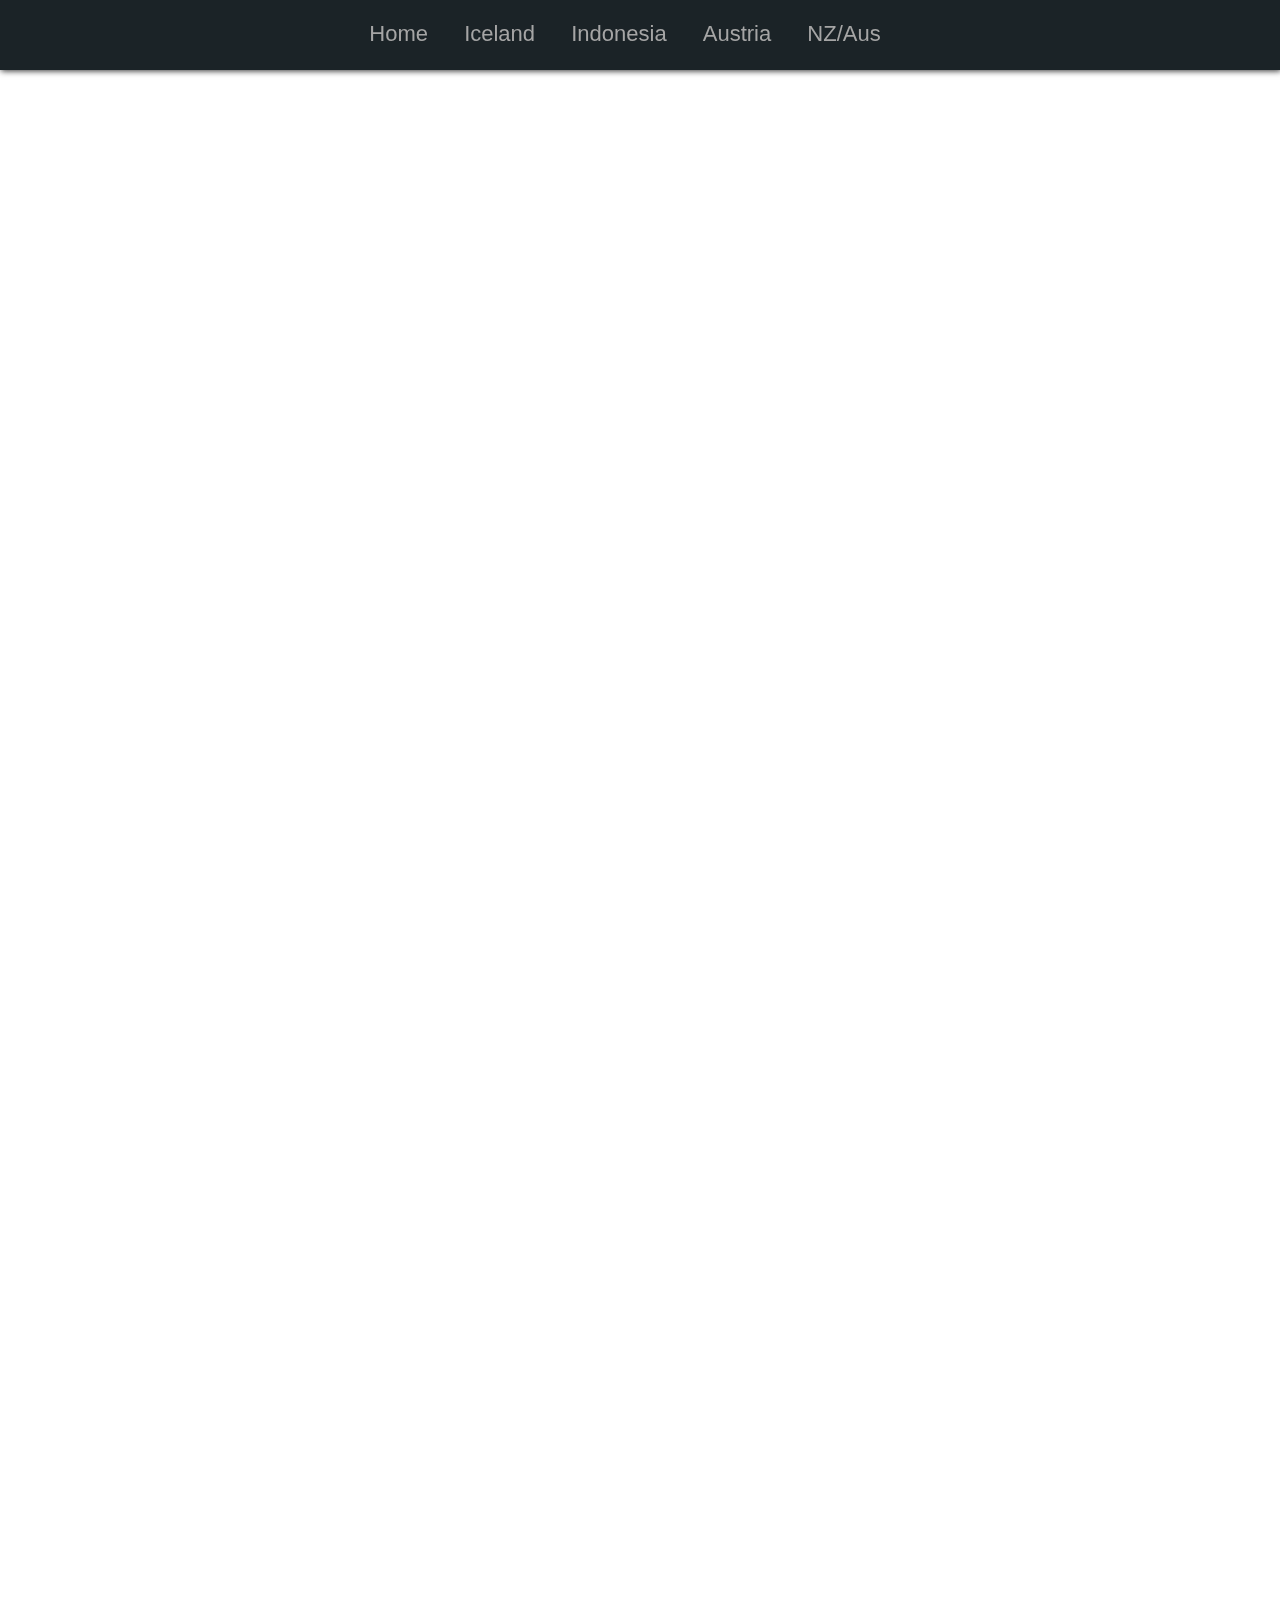
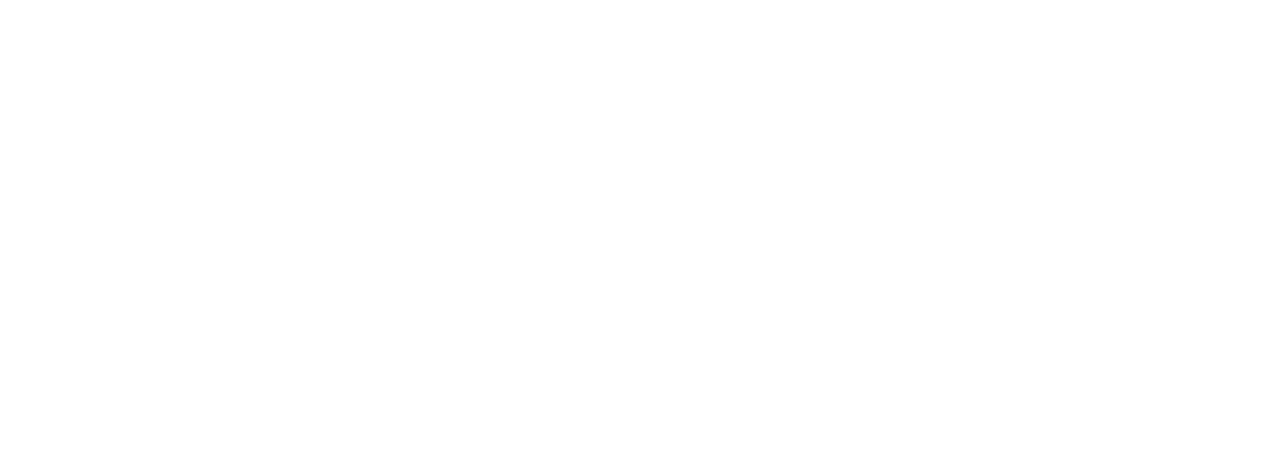
==== index.html @ 0d80faf4 "blog information from wikipedia shows according to location" ====
<!DOCTYPE html>
<html>
	<head>
    <meta charset='utf-8'>
		  <link type='text/css' rel='stylesheet' href='Photography portfolio3.css' />
		<title>Marcus Guthries' Travel Blog</title>
	</head>
	<body>
		<div id='nav_bar'>
			<div id='menu'>
				<li id='home'><a href='#'>Home</a></li>
				<li class='menu_button' id='iceland' data-location='iceland'><a href='#'>Iceland</a></li>
				<li class='menu_button' id='indonesia' data-location='indonesia'><a href='#'>Indonesia</a></li>
				<li class='menu_button' id='austria' data-location='austria'><a href='#'>Austria</a></li>
				<li class='menu_button' id='nzaus' data-location='nzaus'><a href='#'>NZ/Aus</a></li>
			</div>
		</div>
		<div id='parallax_wrapper'>
		<div class='parallax_image' id='parallax_image_iceland'>
			<div class='menu_button parallax_link' data-location='iceland'><a href='#'>Iceland</a>
			</div>
		</div>
		<div class='parallax_image' id='parallax_image_indonesia'>
			<div class='menu_button parallax_link' data-location='indonesia'><a href='#'>Indonesia</a>
			</div>
		</div>
		<div class='parallax_image' id='parallax_image_austria'>
			<div class='menu_button parallax_link' data-location='austria'><a href='#'>Austria</a>
			</div>
		</div>
		<div class='parallax_image' id='parallax_image_nzaus'>
			<div class='menu_button parallax_link'  data-location='nzaus'><a href='#'>NZ/Aus</a>
			</div>
		</div>
		</div>
		<div id='content'>
			<div id="country_info">
				<h4 id='country'>Country
				</h4>
				<p class='blog_listing' id="blog_listing_iceland">Iceland is a Nordic island country in the North Atlantic Ocean. It has a population of 332,529 and an area of 103,000 km2 (40,000 sq mi), making it the most sparsely populated country in Europe. The capital and largest city is Reykjavík. Reykjavík and the surrounding areas in the southwest of the country are home to over two-thirds of the population. Iceland is volcanically and geologically active. The interior consists of a plateau characterised by sand and lava fields, mountains and glaciers, while many glacial rivers flow to the sea through the lowlands. Iceland is warmed by the Gulf Stream and has a temperate climate, despite a high latitude just outside the Arctic Circle. Its high latitude and marine influence still keeps summers chilly, with most of the archipelago having a tundra climate.
				</p>
				<p class='blog_listing' id="blog_listing_indonesia">Indonesia is a unitary sovereign state and transcontinental country located mainly in Southeast Asia with some territories in Oceania. Situated between the Indian and Pacific oceans, it is the world's largest island country, with more than seventeen thousand islands. At 1,904,569 square kilometres (735,358 square miles), Indonesia is the world's 14th-largest country in terms of land area and world's 7th-largest country in terms of combined sea and land area. It has an estimated population of over 260 million people and is the world's fourth most populous country, the most populous Austronesian nation, as well as the most populous Muslim-majority country. The world's most populous island, Java, contains more than half of the country's population.
				</p>
				<p class='blog_listing' id="blog_listing_austria"> Austria is a federal republic and a landlocked country of over 8.7 million people in Central Europe. It is bordered by the Czech Republic and Germany to the north, Hungary and Slovakia to the east, Slovenia and Italy to the south, and Switzerland and Liechtenstein to the west. The territory of Austria covers 83,879 km2 (32,386 sq mi). The terrain is highly mountainous, lying within the Alps; only 32% of the country is below 500 m (1,640 ft), and its highest point is 3,798 m (12,461 ft). The majority of the population speaks local Bavarian dialects of German as their native language, and Austrian German in its standard form is the country's official language. Other local official languages are Hungarian, Burgenland Croatian, and Slovene.
				</p>
				<p class='blog_listing' id="blog_listing_nzaus">New Zealand is an island nation in the southwestern Pacific Ocean. The country geographically comprises two main landmasses—the North Island (or Te Ika-a-Māui), and the South Island (or Te Waipounamu)—and around 600 smaller islands. The country's varied topography and its sharp mountain peaks, such as the Southern Alps, owe much to the tectonic uplift of land and volcanic eruptions. New Zealand's capital city is Wellington, while its most populous city is Auckland. <br><br>
				Australia is a country comprising the mainland of the Australian continent, the island of Tasmania and numerous smaller islands. It is the world's sixth-largest country by total area. The neighbouring countries are Papua New Guinea, Indonesia and East Timor to the north; the Solomon Islands and Vanuatu to the north-east; and New Zealand to the south-east. Australia's capital is Canberra, and its largest urban area is Sydney.
				</p>
			</div>
			<ul id='grid'>
			</ul>
		</div>
		<div id='grid_photo_big_wrapper'>
		</div>
		<script src='https://code.jquery.com/jquery-3.1.0.min.js'></script>
		<script src='Photography portfolio3.js'></script>
  </body>
</html>
---- Photography portfolio3.css ----
html {
  margin: 0;
  font-size: 0;
          /* it corrects the 'white space' between the letters, which was making the divs larger and the child parallax divs weren't connecting neatly as a result (now need to state font size for child elements)*/
}

body {
  overflow-x: hidden;
  font-family: 'Century Gothic',  sans-serif;
  display: inline-block;
  margin: 0;
  -webkit-font-smoothing: antialiased;             /* dont think its working */
  -moz-osx-font-smoothing: grayscale;              /* dont think its working */
  font-size: 0;
}

#nav_bar {
  width: 100vw;
  height: 70px;
  background-color: #1b2327;
  box-shadow: 1px 1px 6px rgba(0, 0, 0, 0.8);
  z-index: 100;
  position: fixed;
}

#menu {
  list-style-type: none;
  font-size: 22px;
  line-height: 130%;
  cursor: default;
  top: 20px;
  left: 50%;
  position: absolute;
}

#menu li {
  display: inline-block;
  padding-right: 30px;
}

#menu li a {
  text-decoration: none;
  margin: 0;
  color: #a5a5a5;
}

#menu li a:hover {
  opacity: 0.5;
}

#parallax_wrapper {
  position: relative;
  width: 100vw;
  left: 0;
  margin: 0;
  top: 70px;
}

.parallax_image {
  display: inline-block;
}

#parallax_image_iceland {
  background-image: url('iceland_cropped.jpg');
  background-size: cover;
  background-attachment: fixed;
  width: 100vw;
  height: 500px;
  position: relative;
  font-size: 16px;
}

#parallax_image_indonesia {
  background-image: url('indonesia_cropped.jpg');
  background-size: cover;
  background-attachment: fixed;
  width: 100vw;
  height: 500px;
  position: relative;
  font-size: 16px;
}

#parallax_image_austria {
  background-image: url('ischgl_cropped.jpg');
  background-size: cover;
  background-attachment: fixed;
  width: 100vw;
  height: 500px;
  position: relative;
  font-size: 16px;
}

#parallax_image_nzaus {
  background-image: url('nzaus_cropped.jpg');
  background-size: cover;
  background-attachment: fixed;
  width: 100vw;
  height: 500px;
  position: relative;
  font-size: 16px;
}

.parallax_link {
  left: 50%;
  top: 200px;
  width: 200px;
  position: absolute;
  font-size: 36px;
  text-align: center;
  margin-left: -100px;
  cursor: pointer;
}

.parallax_link a {
  text-decoration: none;
  color: white;
}

#content {
  position: relative;
  width: 100vw;
  background-color: white;
  left: 0;
  z-index: 1;
  display: inline-block;
  margin-bottom: 0;
}

#country_info {
  width: 20vw;
  background-color: white;
  display: none;
  z-index: 4;
  left: 0;
  margin: 0;
  box-sizing: border-box;
  padding: 20px;
  font-size: 12px;
  position: absolute;
  line-height: 1.5;
  /* jscript is making it position absolute, when its not fixed */
}

#grid {
    width: 80vw;
    box-sizing: border-box;
    list-style-type: none;
    display: none;
    overflow-x: hidden;
    float: right;
    z-index: 5;
    margin: 0;
}

.grid_list {
    float: left;
    width: 33.333%;
    height: 140px;
    overflow: hidden;
    box-sizing: border-box;
    border: 2px white solid;
    margin: 0;
    cursor: pointer;
}

.grid_list:nth-of-type(12n+1),
.grid_list:nth-of-type(12n+7) {
  width: 66.666%;
  height: 280px;
}

.grid_list:nth-of-type(12n+7) {
  float: right;
}

.image_holder {
  height: 100%;
  display:flex;
}

.grid_photo {
    width: 125%;             /* over 100% so the longer landscape photos fill the whole tile */
    align-self: center;
}

.grid_photo:hover {
  transform: scale(1.2);
}

#grid_photo_big_wrapper {
  height: 100vh;
  width: 100vw;
  position: fixed;
  top: 0%;
  left: 0%;
  background-color: black;
  overflow: hidden;
  display: none;
  z-index: 11;
}

.grid_photo_big {
  position:absolute;
  left: 50%;
  top: 50%;
  display: none;
  max-height: 100%;
  max-width: 100%;
}

#close {
    position: relative;
    top: 2%;
    left: 95%;
    color: #f1f1f1;
    font-size: 40px;
    font-weight: bold;
    transition: 0.3s;
    z-index: 9;
}

#close:hover,
#close:focus {
    color: #bbb;
    text-decoration: none;
    cursor: pointer;
}
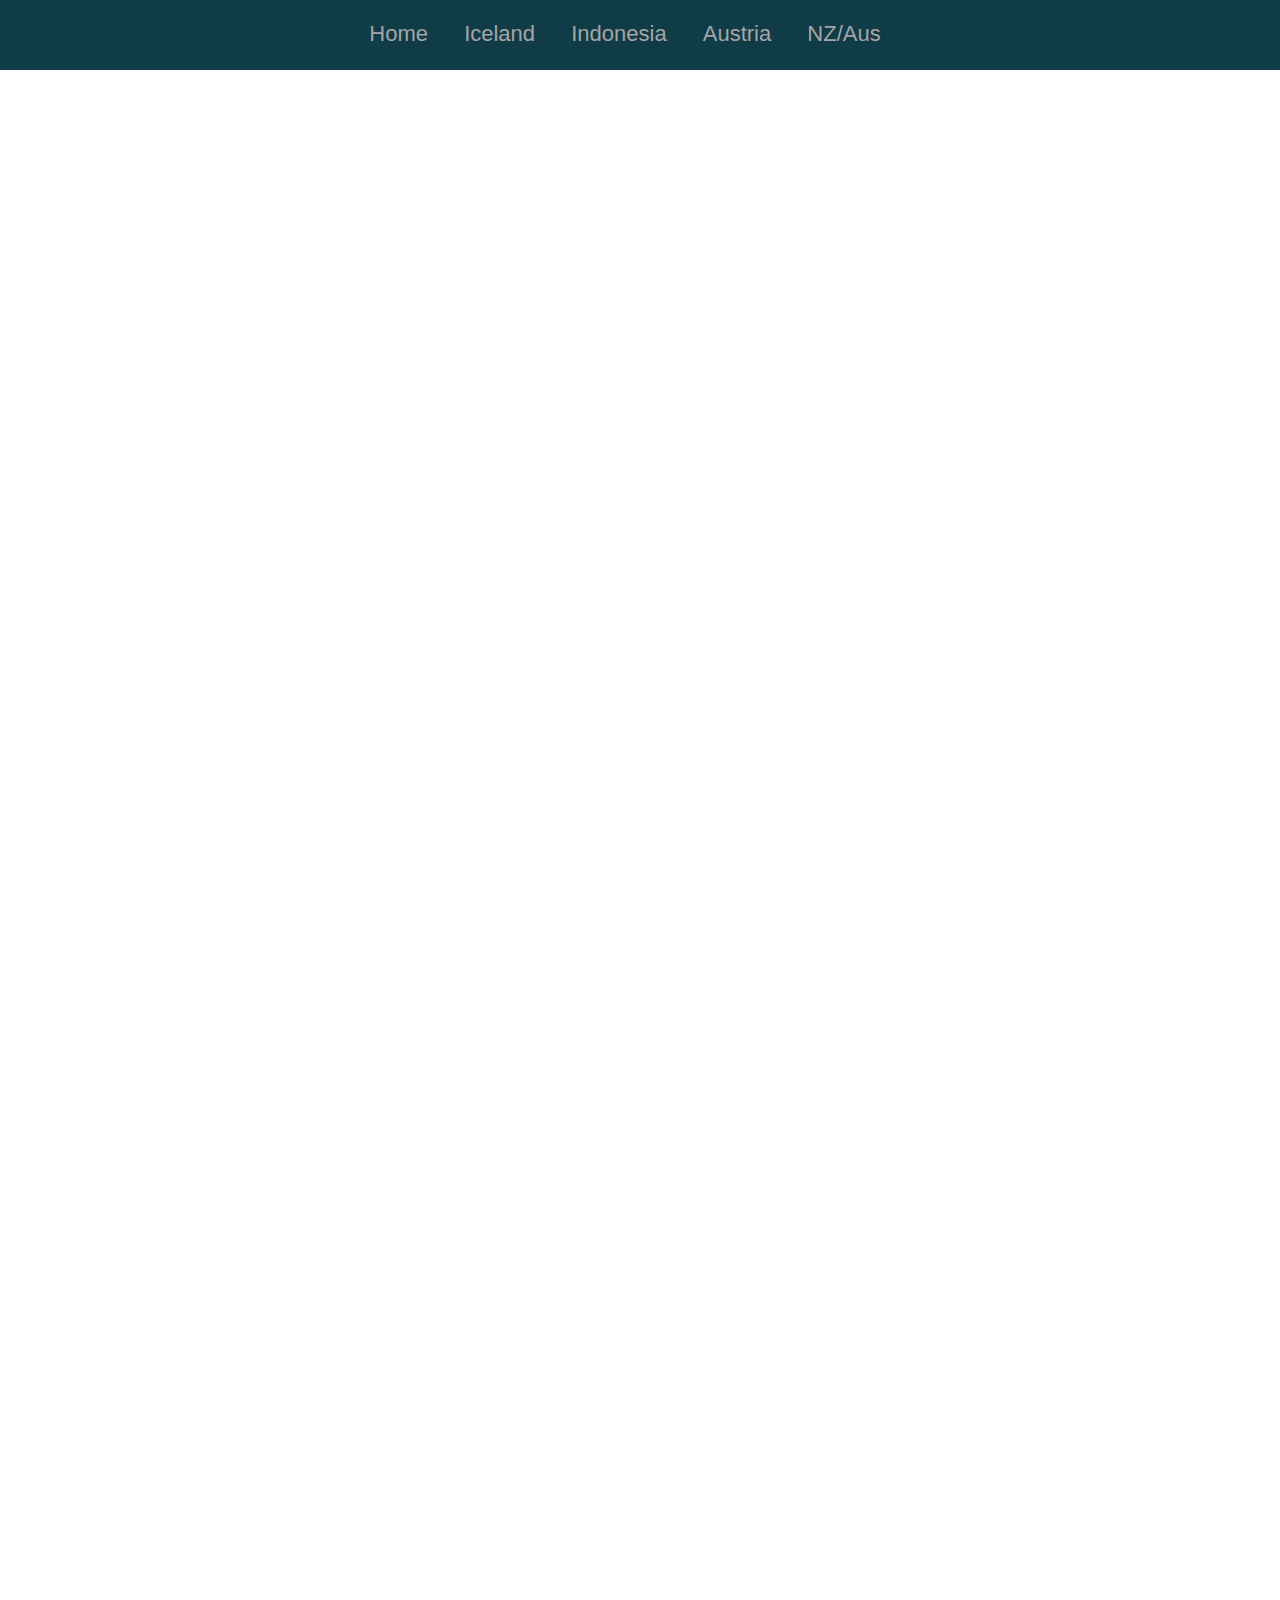
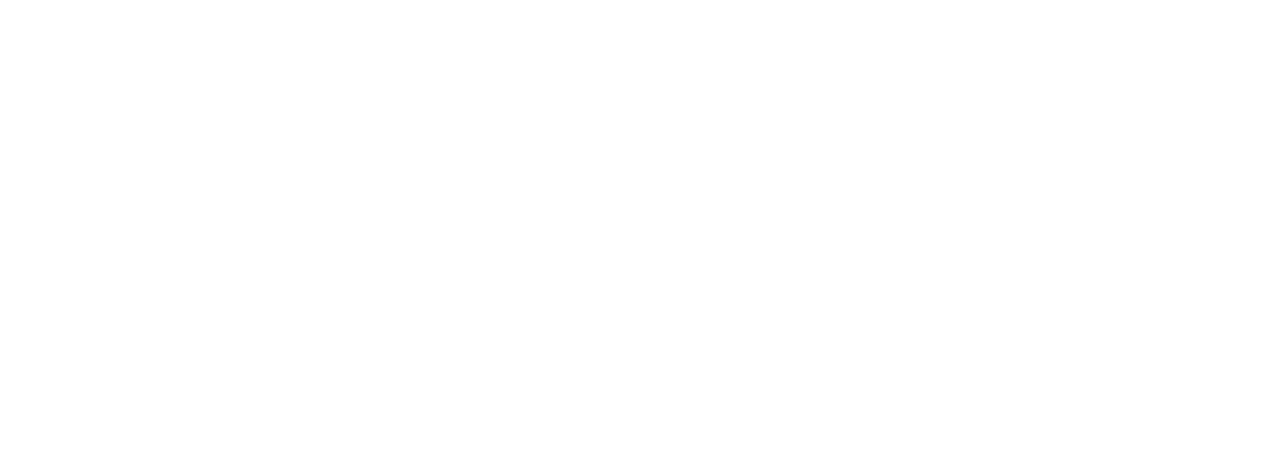
==== commit daddf1f5: "slight changing photos from ul to div" ====
--- a/index.html
+++ b/index.html
@@ -1,8 +1,8 @@
 <!DOCTYPE html>
-<html>
+<html lang='en'>
 	<head>
     <meta charset='utf-8'>
-		  <link type='text/css' rel='stylesheet' href='Photography portfolio3.css' />
+		  <link type='text/css' rel='stylesheet' href='Travel_blog.css' />
 		<title>Marcus Guthries' Travel Blog</title>
 	</head>
 	<body>
@@ -34,25 +34,40 @@
 		</div>
 		</div>
 		<div id='content'>
-			<div id="country_info">
-				<h4 id='country'>Country
+			<div class='country_info' id='country_info_iceland'>
+				<h4 class='country'>Iceland
 				</h4>
-				<p class='blog_listing' id="blog_listing_iceland">Iceland is a Nordic island country in the North Atlantic Ocean. It has a population of 332,529 and an area of 103,000 km2 (40,000 sq mi), making it the most sparsely populated country in Europe. The capital and largest city is Reykjavík. Reykjavík and the surrounding areas in the southwest of the country are home to over two-thirds of the population. Iceland is volcanically and geologically active. The interior consists of a plateau characterised by sand and lava fields, mountains and glaciers, while many glacial rivers flow to the sea through the lowlands. Iceland is warmed by the Gulf Stream and has a temperate climate, despite a high latitude just outside the Arctic Circle. Its high latitude and marine influence still keeps summers chilly, with most of the archipelago having a tundra climate.
+				<p>Iceland is a Nordic island country in the North Atlantic Ocean. It has a population of 332,529 and an area of 103,000 km2 (40,000 sq mi), making it the most sparsely populated country in Europe. The capital and largest city is Reykjavík. Reykjavík and the surrounding areas in the southwest of the country are home to over two-thirds of the population. Iceland is volcanically and geologically active. The interior consists of a plateau characterised by sand and lava fields, mountains and glaciers, while many glacial rivers flow to the sea through the lowlands. Iceland is warmed by the Gulf Stream and has a temperate climate, despite a high latitude just outside the Arctic Circle. Its high latitude and marine influence still keeps summers chilly, with most of the archipelago having a tundra climate.
 				</p>
-				<p class='blog_listing' id="blog_listing_indonesia">Indonesia is a unitary sovereign state and transcontinental country located mainly in Southeast Asia with some territories in Oceania. Situated between the Indian and Pacific oceans, it is the world's largest island country, with more than seventeen thousand islands. At 1,904,569 square kilometres (735,358 square miles), Indonesia is the world's 14th-largest country in terms of land area and world's 7th-largest country in terms of combined sea and land area. It has an estimated population of over 260 million people and is the world's fourth most populous country, the most populous Austronesian nation, as well as the most populous Muslim-majority country. The world's most populous island, Java, contains more than half of the country's population.
+			</div>
+				<div class='country_info' id='country_info_indonesia'>
+				<h4 class='country'>Indonesia
+				</h4>
+				<p>Indonesia is a unitary sovereign state and transcontinental country located mainly in Southeast Asia with some territories in Oceania. Situated between the Indian and Pacific oceans, it is the world's largest island country, with more than seventeen thousand islands. At 1,904,569 square kilometres (735,358 square miles), Indonesia is the world's 14th-largest country in terms of land area and world's 7th-largest country in terms of combined sea and land area. It has an estimated population of over 260 million people and is the world's fourth most populous country, the most populous Austronesian nation, as well as the most populous Muslim-majority country. The world's most populous island, Java, contains more than half of the country's population.
 				</p>
-				<p class='blog_listing' id="blog_listing_austria"> Austria is a federal republic and a landlocked country of over 8.7 million people in Central Europe. It is bordered by the Czech Republic and Germany to the north, Hungary and Slovakia to the east, Slovenia and Italy to the south, and Switzerland and Liechtenstein to the west. The territory of Austria covers 83,879 km2 (32,386 sq mi). The terrain is highly mountainous, lying within the Alps; only 32% of the country is below 500 m (1,640 ft), and its highest point is 3,798 m (12,461 ft). The majority of the population speaks local Bavarian dialects of German as their native language, and Austrian German in its standard form is the country's official language. Other local official languages are Hungarian, Burgenland Croatian, and Slovene.
+			</div>
+			<div class='country_info' id='country_info_austria'>
+				<h4 class='country'>Austria
+				</h4>
+				<p> Austria is a federal republic and a landlocked country of over 8.7 million people in Central Europe. It is bordered by the Czech Republic and Germany to the north, Hungary and Slovakia to the east, Slovenia and Italy to the south, and Switzerland and Liechtenstein to the west. The territory of Austria covers 83,879 km2 (32,386 sq mi). The terrain is highly mountainous, lying within the Alps; only 32% of the country is below 500 m (1,640 ft), and its highest point is 3,798 m (12,461 ft). The majority of the population speaks local Bavarian dialects of German as their native language, and Austrian German in its standard form is the country's official language. Other local official languages are Hungarian, Burgenland Croatian, and Slovene.
 				</p>
-				<p class='blog_listing' id="blog_listing_nzaus">New Zealand is an island nation in the southwestern Pacific Ocean. The country geographically comprises two main landmasses—the North Island (or Te Ika-a-Māui), and the South Island (or Te Waipounamu)—and around 600 smaller islands. The country's varied topography and its sharp mountain peaks, such as the Southern Alps, owe much to the tectonic uplift of land and volcanic eruptions. New Zealand's capital city is Wellington, while its most populous city is Auckland. <br><br>
+			</div>
+			<div class='country_info' id='country_info_nzaus'>
+				<h4 class='country'>New Zealand & Australia
+				</h4>
+				<p>New Zealand is an island nation in the southwestern Pacific Ocean. The country geographically comprises two main landmasses—the North Island (or Te Ika-a-Māui), and the South Island (or Te Waipounamu)—and around 600 smaller islands. The country's varied topography and its sharp mountain peaks, such as the Southern Alps, owe much to the tectonic uplift of land and volcanic eruptions. New Zealand's capital city is Wellington, while its most populous city is Auckland.
+					<br>
+					<br>
 				Australia is a country comprising the mainland of the Australian continent, the island of Tasmania and numerous smaller islands. It is the world's sixth-largest country by total area. The neighbouring countries are Papua New Guinea, Indonesia and East Timor to the north; the Solomon Islands and Vanuatu to the north-east; and New Zealand to the south-east. Australia's capital is Canberra, and its largest urban area is Sydney.
 				</p>
 			</div>
-			<ul id='grid'>
-			</ul>
+			<!-- grid structure and relevant photos being appended to #grid according to array, in jscript -->
+			<div id='grid'>
+			</div>
 		</div>
 		<div id='grid_photo_big_wrapper'>
 		</div>
 		<script src='https://code.jquery.com/jquery-3.1.0.min.js'></script>
-		<script src='Photography portfolio3.js'></script>
+		<script src='Travel_blog.js'></script>
   </body>
 </html>
--- a/Travel_blog.css
+++ b/Travel_blog.css
@@ -0,0 +1,212 @@
+html {
+    /* correcting the 'white space' between the letters, which was making the divs larger and the child parallax divs weren't connecting neatly as a result (now need to state font size for child elements)*/
+  margin: 0;
+  font-size: 0;
+}
+
+body {
+  overflow-x: hidden;
+  font-family: 'Century Gothic',  sans-serif;
+  display: inline-block;
+  margin: 0;
+  -webkit-font-smoothing: antialiased;
+  -moz-osx-font-smoothing: grayscale;
+  font-size: 0;
+}
+
+#nav_bar {
+  width: 100vw;
+  height: 70px;
+  background-color: #0f3c47;
+  z-index: 2;
+  position: fixed;
+}
+
+#menu {
+  list-style-type: none;
+  font-size: 22px;
+  line-height: 130%;
+  cursor: default;
+  top: 20px;
+  left: 50%;
+  position: absolute;
+  /*jscript is positioning the menu centre according to its width*/
+}
+
+#menu li {
+  display: inline-block;
+  padding-right: 30px;
+}
+
+#menu li a {
+  text-decoration: none;
+  margin: 0;
+  color: #a5a5a5;
+}
+
+#menu li a:hover {
+  opacity: 0.5;
+}
+
+#parallax_wrapper {
+  position: relative;
+  width: 100vw;
+  left: 0;
+  margin: 0;
+  top: 70px;
+}
+
+.parallax_image {
+  display: inline-block;
+  background-size: cover;
+  background-attachment: fixed;
+  width: 100vw;
+  height: 500px;
+  position: relative;
+  font-size: 16px;
+}
+
+#parallax_image_iceland {
+  background-image: url('http://i.imgur.com/XWnRe1g.jpg');
+}
+
+#parallax_image_indonesia {
+  background-image: url('http://i.imgur.com/pgOb7kF.jpg');
+}
+
+#parallax_image_austria {
+  background-image: url('http://i.imgur.com/F8YcZiX.jpg');
+}
+
+#parallax_image_nzaus {
+  background-image: url('http://i.imgur.com/xMOdQCz.jpg');
+}
+
+.parallax_link {
+  left: 50%;
+  top: 200px;
+  width: 200px;
+  position: absolute;
+  font-size: 36px;
+  text-align: center;
+  margin-left: -100px;
+  cursor: pointer;
+}
+
+.parallax_link a {
+  text-decoration: none;
+  color: white;
+}
+
+#content {
+  position: relative;
+  width: 100vw;
+  background-color: white;
+  left: 0;
+  z-index: 1;
+  display: inline-block;
+  margin-bottom: 0;
+}
+
+#country_info {
+  width: 20vw;
+  background-color: white;
+  display: none;
+  left: 0;
+  margin: 0;
+  box-sizing: border-box;
+  padding: 20px;
+  font-size: 12px;
+  position: absolute;
+  line-height: 1.5;
+  /* jscript is making it position absolute, when its not fixed */
+}
+
+#grid {
+    width: 80vw;
+    box-sizing: border-box;
+    list-style-type: none;
+    display: none;
+    overflow-x: hidden;
+    float: right;
+    margin: 0;
+}
+
+.grid_list {
+    float: left;
+    width: 33.333%;
+    height: 140px;
+    overflow: hidden;
+    box-sizing: border-box; /*must be border box so that the border does not make images exceed 100% width*/
+    border: 2px white solid;
+    margin: 0;
+    cursor: pointer;
+}
+
+.grid_list:nth-of-type(12n+1),
+.grid_list:nth-of-type(12n+7) {
+  width: 66.666%;
+  height: 280px;
+}
+
+.grid_list:nth-of-type(12n+7) {
+  float: right;
+}
+
+.image_holder {
+  height: 100%;
+  display:flex;
+}
+
+.grid_photo {
+    width: 125%;  /* >100% so the longer landscape photos fill the whole tile*/
+    align-self: center;
+}
+
+.grid_photo:hover {
+  transform: scale(1.2);
+}
+
+#grid_photo_big_wrapper {
+  height: 100vh;
+  width: 100vw;
+  position: fixed;
+  top: 0%;
+  left: 0%;
+  background-color: black;
+  overflow: hidden;
+  display: none;
+  z-index: 3;
+}
+
+.grid_photo_big {
+  position:absolute;
+  left: 50%;
+  top: 50%;
+  display: none;
+  max-height: 100%;
+  max-width: 100%;
+}
+
+#close {
+    position: relative;
+    top: 2%;
+    left: 95%;
+    color: #f1f1f1;
+    font-size: 40px;
+    font-weight: bold;
+    transition: 0.3s;
+}
+
+#close:hover,
+#close:focus {
+    color: #bbb;
+    text-decoration: none;
+    cursor: pointer;
+}
+
+/* Z-index order:
+#content                - 1
+#nav_bar                - 2
+#grid_photo_big_wrapper - 3
+*/
